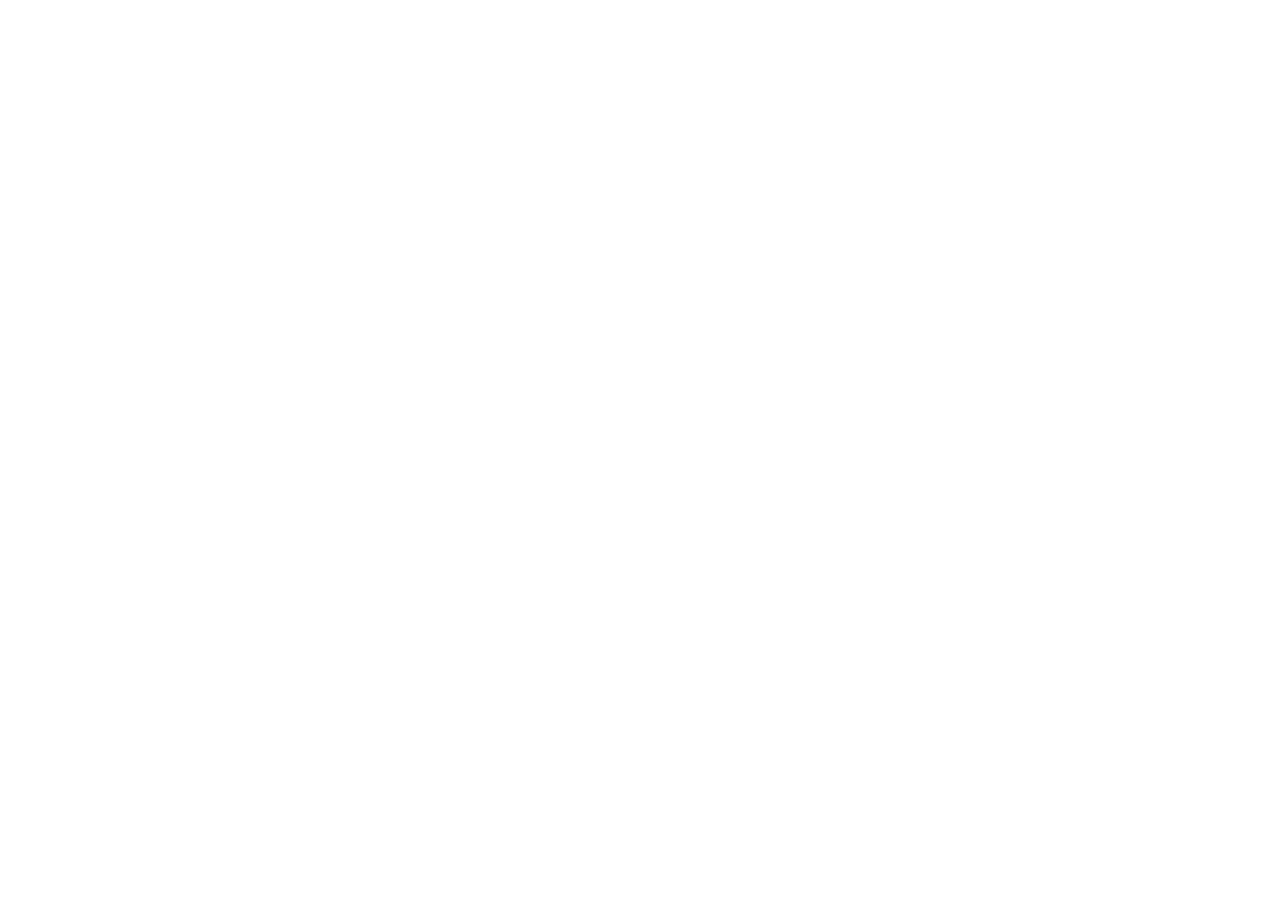
==== src/settings.html @ 46704778 "add/dev/t2/MainPageFinishedSettingPageHtmlCssAdd" ====
<!DOCTYPE html>
<html lang="fr">
<head>
    <meta charset="UTF-8">
    <meta name="viewport" content="width=device-width, initial-scale=1.0">
    
    <link rel="stylesheet" href="css/setting_style.css">
    <script defer src="js/index.js"></script>
    <link rel="preconnect" href="https://fonts.googleapis.com">
    <link rel="preconnect" href="https://fonts.gstatic.com" crossorigin>
    <link href="https://fonts.googleapis.com/css2?family=Oxygen:wght@400;700&display=swap" rel="stylesheet">
    <title>Weather App - Paramètres</title>
</head>
<body>
    
</body>
</html>
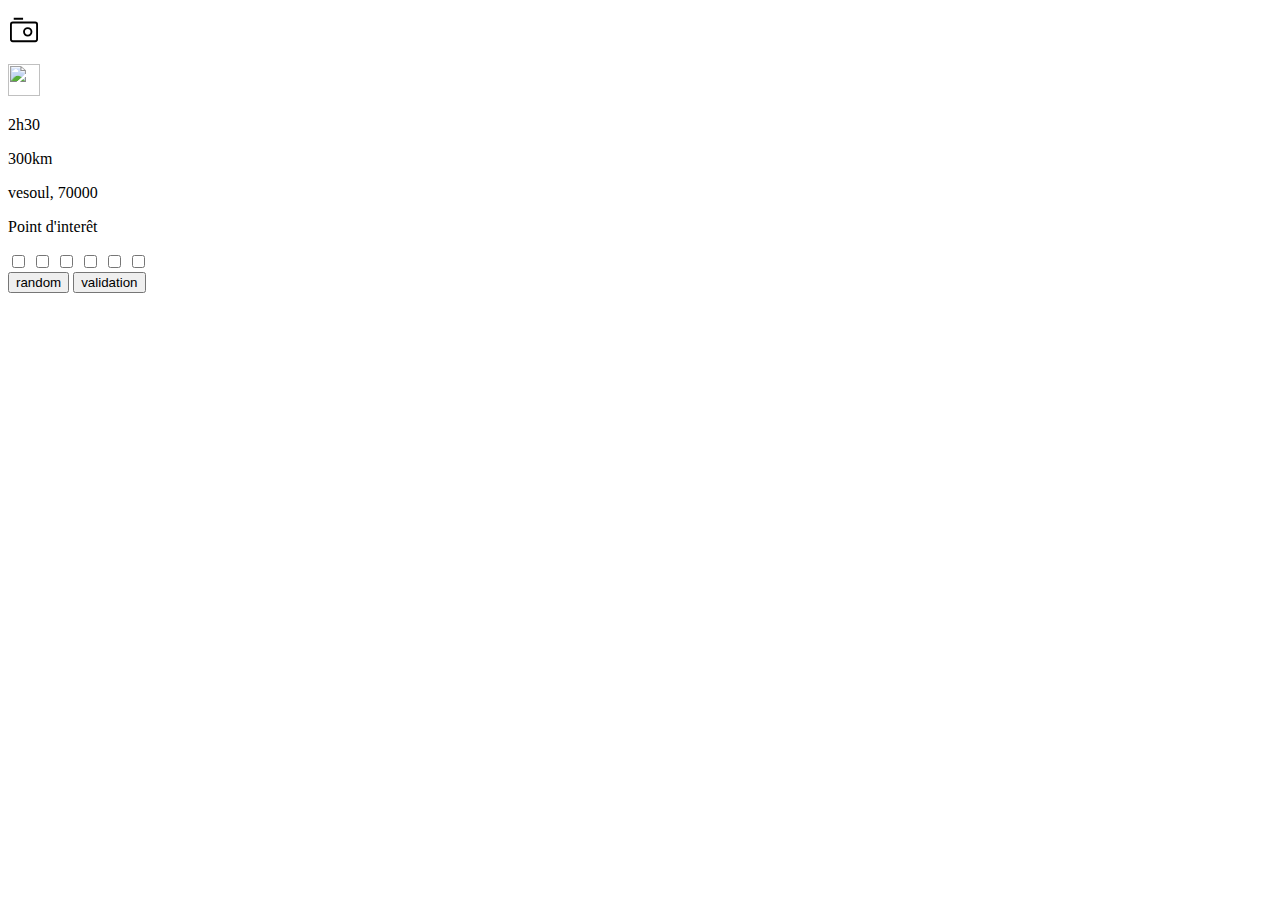
==== commit 12568e96: "feats/integration_dev/t2 :MapMainPageLeafletSetUp" ====
--- a/src/settings.html
+++ b/src/settings.html
@@ -11,7 +11,49 @@
     <link href="https://fonts.googleapis.com/css2?family=Oxygen:wght@400;700&display=swap" rel="stylesheet">
     <title>Weather App - Paramètres</title>
 </head>
+
 <body>
+    <div id="bck_ctn">
+
+        <div class="ctn_btn">
+        
+            <p  class="top_btn hot_temp_filter">
+                <img src="assets/camera-outline.svg" width="32px" height="28px"alt="">
+            </p>
     
+            <a href="index.html" class="top_btn hot_temp_filter">
+                <img src="assets/home_icon.svg" width="32px" height="32px" alt="">
+            </a>
+        </div>
+
+        <main>
+
+        <div id="ctn_info_nav">
+            <div class="parallelogram glass_filter">
+                <p class="info_nav">2h30</p></div>
+            <div class="parallelogram glass_filter">
+                <p class="info_nav ">300km</p>
+            </div>
+        </div>
+
+        <div id="localisation_info" class="glass_filter">
+            <p>vesoul, 70000</p>
+        </div>
+
+        <div id="ctn_ptn_irt"  class="glass_filter" >
+            <p>Point d'interêt</p>
+            <input type="checkbox" name="" id="">
+            <input type="checkbox" name="" id="">
+            <input type="checkbox" name="" id="">
+            <input type="checkbox" name="" id="">
+            <input type="checkbox" name="" id="">
+            <input type="checkbox" name="" id="">
+        </div>
+
+        <input type="button" value="random">
+        <input type="submit" value="validation">
+        
+        </main>
+    </div >
 </body>
 </html>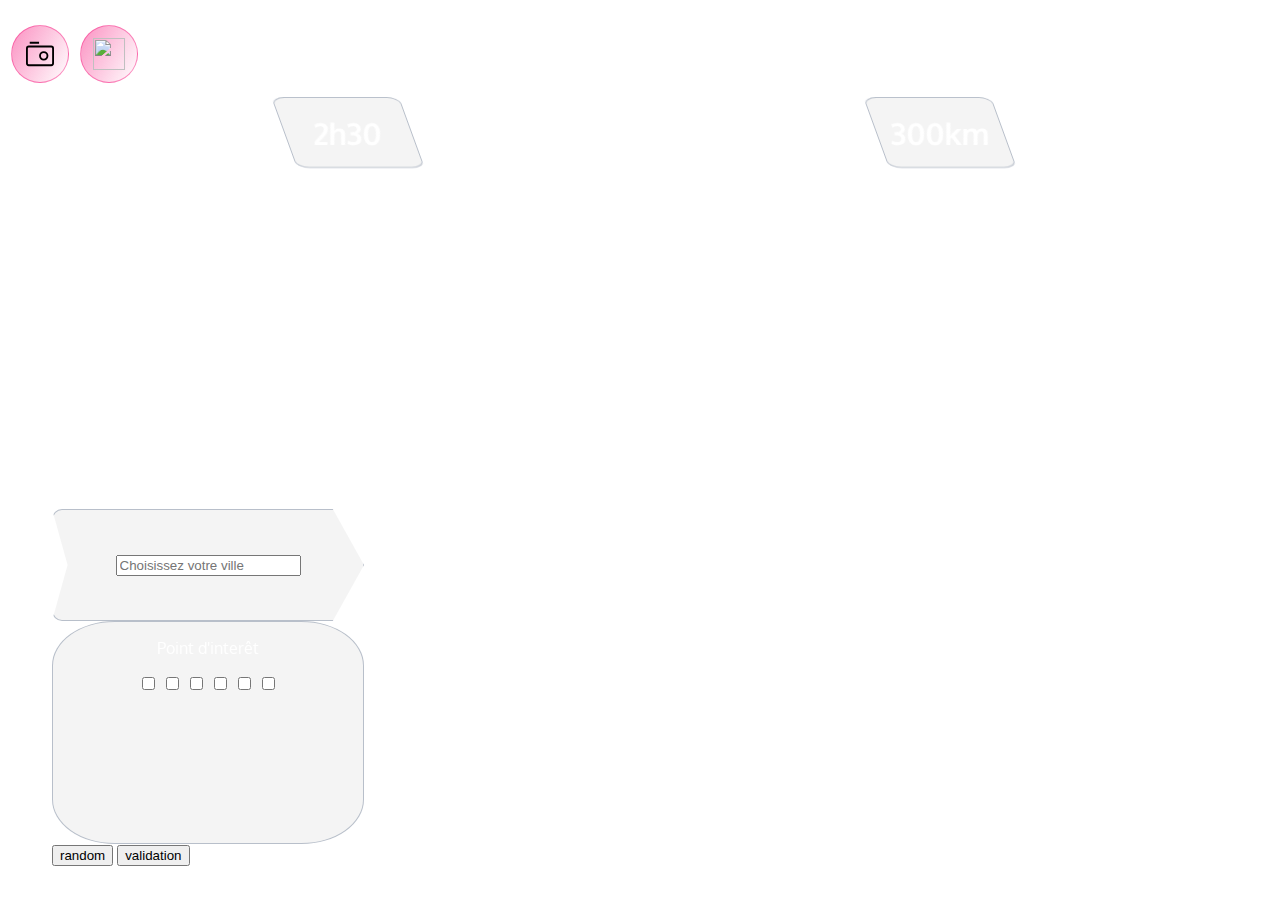
==== commit 751dbad1: "feat/dev/t2/AddFormSettings" ====
--- a/src/settings.html
+++ b/src/settings.html
@@ -36,22 +36,26 @@
             </div>
         </div>
 
+
+        <form action="">
         <div id="localisation_info" class="glass_filter">
-            <p>vesoul, 70000</p>
+            <label for="name"></label>
+            <input type="text" id="name" name="name" placeholder="Choisissez votre ville" >
         </div>
 
         <div id="ctn_ptn_irt"  class="glass_filter" >
             <p>Point d'interêt</p>
             <input type="checkbox" name="" id="">
-            <input type="checkbox" name="" id="">
-            <input type="checkbox" name="" id="">
-            <input type="checkbox" name="" id="">
-            <input type="checkbox" name="" id="">
-            <input type="checkbox" name="" id="">
+            <input type="checkbox" name="restaurant" id="restaurant">
+            <input type="checkbox" name="hotel" id="hotel">
+            <input type="checkbox" name="parking" id="parking">
+            <input type="checkbox" name="lieux_important" id="lieux_important">
+            <input type="checkbox" name="hopital" id="hopital">
         </div>
 
         <input type="button" value="random">
         <input type="submit" value="validation">
+        </form>
         
         </main>
     </div >
--- a/src/css/setting_style.css
+++ b/src/css/setting_style.css
@@ -0,0 +1,119 @@
+
+html {
+	font-family: "Oxygen", sans-serif;
+    color: white;
+}
+
+body{
+    display: flex;
+	flex-direction: column;
+    align-items: center ; 
+    justify-content: center ;
+    margin:0 ; 
+    padding: 0; 
+    
+}
+
+body, html {
+    height: 100%;
+  }
+
+.hot_temp_filter{
+    background: linear-gradient(120deg, rgb(247, 37, 133, 0.50), rgb(255, 255, 255, 0.10));
+backdrop-filter: blur(50px);
+}
+
+.glass_filter{
+  background-color: rgba(217, 217, 217, 0.30) ;
+  backdrop-filter: blur(50px);
+
+  border: 1px solid rgb(44, 66, 104, 0.30)  ;
+}
+
+#bck_ctn {
+background-image: url('../assets/bck_home_settings.png');
+height: 100%;
+width: 100%;
+background-position: center;
+background-repeat: no-repeat;
+background-size: cover;
+display: flex;
+flex-direction: column;
+}
+
+.ctn_btn{
+    height : 10% ;
+    display: flex;
+    flex-direction: row;
+    
+}
+
+.ctn_btn > .top_btn {
+    margin-left: 0.69rem;
+    margin-top: 1.5625rem;
+    margin-bottom: 0;
+    height: 56px;
+    width: 56px;
+    display: flex;
+    align-items: center;
+    justify-content: center;
+    border-radius: 100px;
+    border: 1px solid rgb(247, 37, 133, 0.50) ;
+}
+
+main {
+    height: 90%;
+    display: flex;
+    flex-direction: column;
+    justify-content: space-between;
+    padding-top: 0.75rem;
+    padding-right: 2.75rem ;
+    padding-bottom: 2.12rem ;
+    padding-left: 3.25rem;
+}
+
+#ctn_info_nav{
+    display: flex;
+    flex-direction: row;
+    justify-content: space-around;
+}
+
+.info_nav{
+    color: white;
+    transform: skew(-20deg);
+    font-size: 1.875rem;
+    font-weight: 700 ; 
+    margin: 0;
+    margin-top: 1rem;
+}
+
+.parallelogram{
+    height: 4.3183rem;
+    width: 7.844rem;
+	transform: skew(20deg);
+	border-radius: 10%;
+    text-align: center;
+}
+
+#localisation_info{
+    width: 19.375rem;
+    height: 6.875rem;
+    clip-path: polygon(0 0, 90% 0, 100% 50%, 90% 100%, 0 100%, 5% 50%);
+    border-radius: 10px ;
+    display: flex;
+    align-items: center;
+    justify-content: center;
+}
+
+#localisation_info > p {
+    color: #000000CC ;
+    font-weight: 700;
+    font-size: 1.875rem;
+}
+
+#ctn_ptn_irt{
+    width: 19.375rem;
+    height: 13.8125rem;
+    border-radius: 20% ;
+    text-align: center;
+}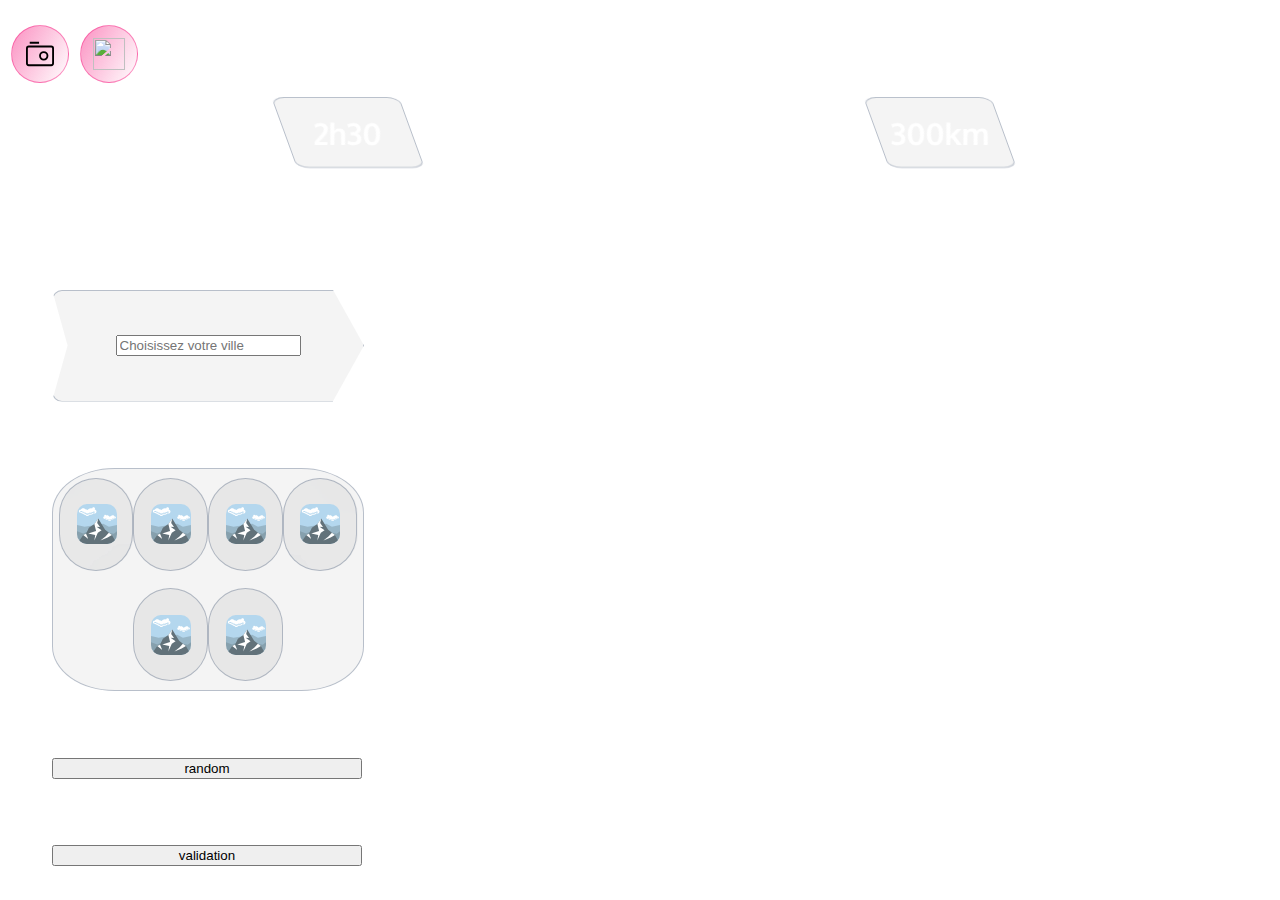
==== commit 96daa2eb: "feat/dev/t2/CustomCheckbox" ====
--- a/src/settings.html
+++ b/src/settings.html
@@ -38,19 +38,43 @@
 
 
         <form action="">
-        <div id="localisation_info" class="glass_filter">
-            <label for="name"></label>
-            <input type="text" id="name" name="name" placeholder="Choisissez votre ville" >
-        </div>
+            <div id="localisation_info" class="glass_filter">
+                <label for="name"></label>
+                <input type="text" id="name" name="name" placeholder="Choisissez votre ville" >
+            </div>
 
-        <div id="ctn_ptn_irt"  class="glass_filter" >
-            <p>Point d'interêt</p>
-            <input type="checkbox" name="" id="">
-            <input type="checkbox" name="restaurant" id="restaurant">
-            <input type="checkbox" name="hotel" id="hotel">
-            <input type="checkbox" name="parking" id="parking">
-            <input type="checkbox" name="lieux_important" id="lieux_important">
-            <input type="checkbox" name="hopital" id="hopital">
+            <div id="ctn_ptn_irt"  class="glass_filter" >
+
+                <label for="lieux_interet" class="ckb_ctn glass_filter">
+                    
+                    <input type="checkbox" name="" id="lieux_interet">
+                    <span class="checkmark"></span>
+                </label>
+                
+                <label for="restaurant" class="ckb_ctn glass_filter">
+                    <input type="checkbox" name="restaurant" id="restaurant">
+                    <span class="checkmark"></span>
+                </label>
+                
+                <label for="hotel" class="ckb_ctn glass_filter">
+                    <input type="checkbox" name="hotel" id="hotel">
+                    <span class="checkmark"></span>
+                </label>
+                
+                <label for="parking" class="ckb_ctn glass_filter">
+                    <input type="checkbox" name="parking" id="parking">
+                    <span class="checkmark"></span>
+                </label>
+                
+                <label for="lieux_historique" class="ckb_ctn glass_filter">
+                    <input type="checkbox" name="lieux_historique" id="lieux_historique">
+                    <span class="checkmark"></span>
+                </label>
+                
+                <label for="hopital" class="ckb_ctn glass_filter">
+                    <input type="checkbox" name="hopital" id="hopital">
+                    <span class="checkmark"></span>
+                </label>
         </div>
 
         <input type="button" value="random">
--- a/src/css/setting_style.css
+++ b/src/css/setting_style.css
@@ -115,5 +115,51 @@
     width: 19.375rem;
     height: 13.8125rem;
     border-radius: 20% ;
-    text-align: center;
-}+    display: flex;
+    flex-direction: row;
+    flex-wrap: wrap;
+    justify-content: center;
+    align-items: center;
+}
+
+form{ 
+    height: 75%;
+    display: flex;
+    flex-direction: column;
+    justify-content: space-between;
+    width : 19.375rem
+
+}
+
+/* cache apparance par defaut des checkbox 
+
+*/
+.ckb_ctn input[type="checkbox"] {
+    appearance: none;
+    -webkit-appearance: none;
+    width: 4.09613rem;
+    height: 5.3125rem;
+    background-image: url("../assets/moutain.svg");
+    background-size: 40px;
+    background-repeat: no-repeat;
+    background-position: center
+
+  }
+  /* -----------------------*/
+
+  .ckb_ctn{
+    
+    border-radius: 50px;
+    display: flex;
+    justify-content: center;
+    align-items: center;
+  }
+
+  input[type="checkbox"]:checked{
+    background: linear-gradient(120deg, rgb(247, 37, 133, 0.50), rgb(255, 255, 255, 0.10));
+    backdrop-filter: blur(50px);
+    border-radius: 50px;
+  }
+
+
+  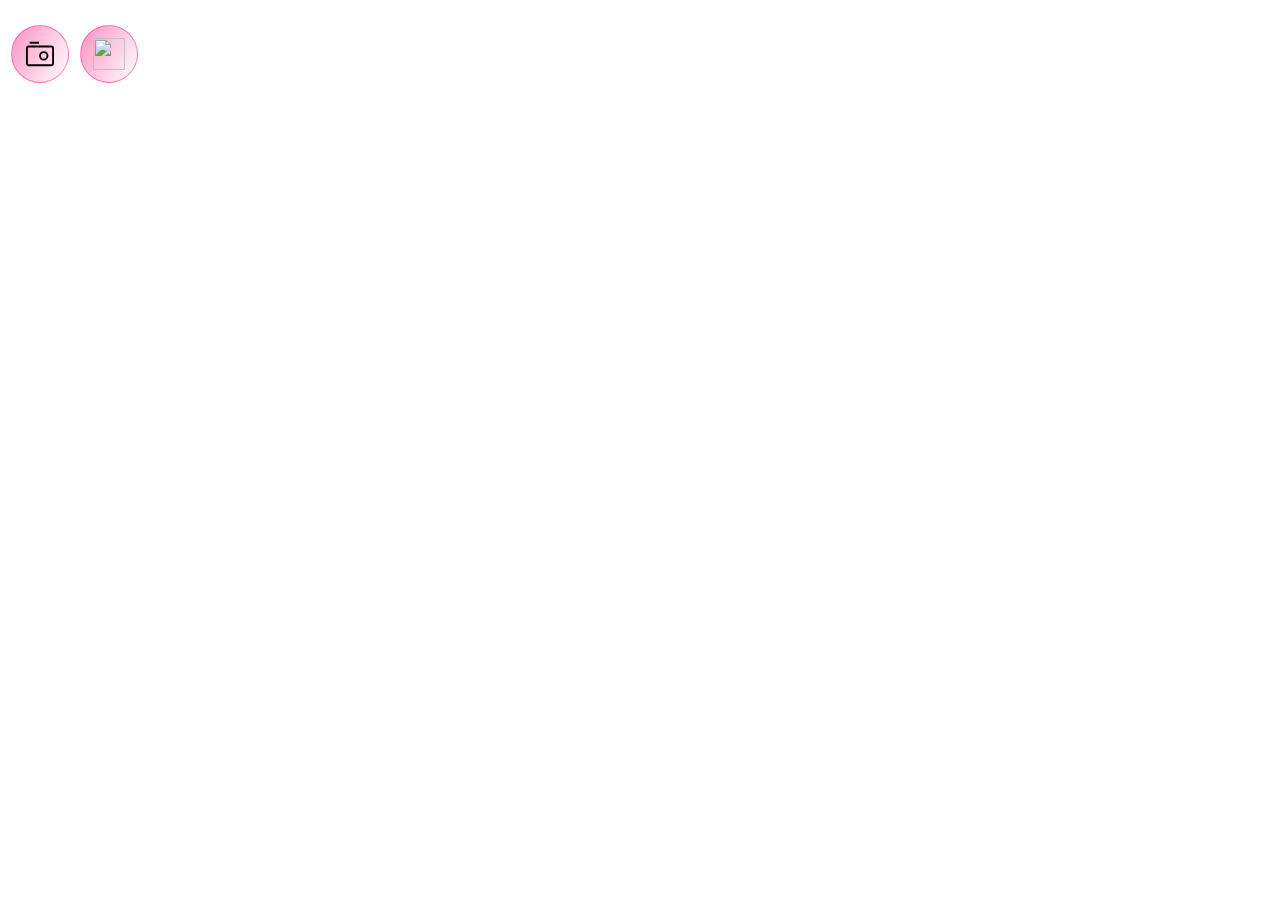
==== commit c7e11bcc: "feat/dev/t2/AddSettingToggleForOneHTML" ====
--- a/src/settings.html
+++ b/src/settings.html
@@ -28,58 +28,6 @@
 
         <main>
 
-        <div id="ctn_info_nav">
-            <div class="parallelogram glass_filter">
-                <p class="info_nav">2h30</p></div>
-            <div class="parallelogram glass_filter">
-                <p class="info_nav ">300km</p>
-            </div>
-        </div>
-
-
-        <form action="">
-            <div id="localisation_info" class="glass_filter">
-                <label for="name"></label>
-                <input type="text" id="name" name="name" placeholder="Choisissez votre ville" >
-            </div>
-
-            <div id="ctn_ptn_irt"  class="glass_filter" >
-
-                <label for="lieux_interet" class="ckb_ctn glass_filter">
-                    
-                    <input type="checkbox" name="" id="lieux_interet">
-                    <span class="checkmark"></span>
-                </label>
-                
-                <label for="restaurant" class="ckb_ctn glass_filter">
-                    <input type="checkbox" name="restaurant" id="restaurant">
-                    <span class="checkmark"></span>
-                </label>
-                
-                <label for="hotel" class="ckb_ctn glass_filter">
-                    <input type="checkbox" name="hotel" id="hotel">
-                    <span class="checkmark"></span>
-                </label>
-                
-                <label for="parking" class="ckb_ctn glass_filter">
-                    <input type="checkbox" name="parking" id="parking">
-                    <span class="checkmark"></span>
-                </label>
-                
-                <label for="lieux_historique" class="ckb_ctn glass_filter">
-                    <input type="checkbox" name="lieux_historique" id="lieux_historique">
-                    <span class="checkmark"></span>
-                </label>
-                
-                <label for="hopital" class="ckb_ctn glass_filter">
-                    <input type="checkbox" name="hopital" id="hopital">
-                    <span class="checkmark"></span>
-                </label>
-        </div>
-
-        <input type="button" value="random">
-        <input type="submit" value="validation">
-        </form>
         
         </main>
     </div >
